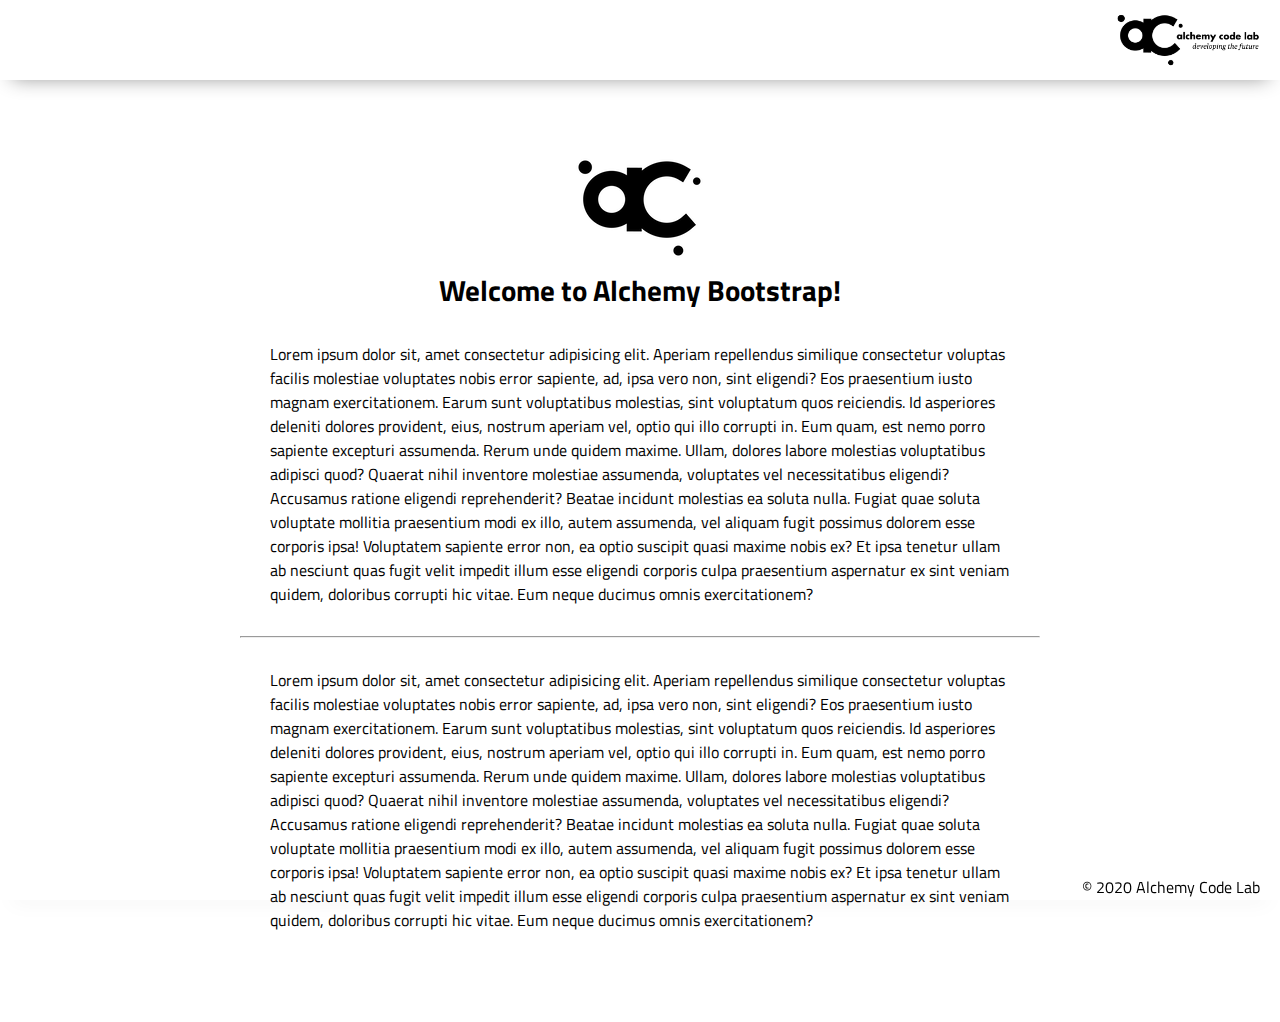
==== index.html @ 61d8a1f7 "Initial commit" ====
<!DOCTYPE html>
<html lang="en">

<head>
    <meta charset="UTF-8">
    <meta name="viewport" content="width=device-width, initial-scale=1.0">
    <meta http-equiv="X-UA-Compatible" content="ie=edge">
    <link href="https://fonts.googleapis.com/css2?family=Titillium+Web:wght@300&display=swap" rel="stylesheet">
    <link rel="stylesheet" href="styles/reset.css">
    <link rel="stylesheet" href="styles/style.css">
    <link rel="stylesheet" href="styles/home.css">
    <title>Document</title>
</head>

<body>
    <header>
        <div class="gutter-right logo">
            <img src="assets/big-logo.png"/>
        </div>
    </header>
    <main>
        <section class="main-section">
            <img class="main-logo" src="assets/alchemy-logo.png"/>
            <h2>
                Welcome to Alchemy Bootstrap!
            </h2>

            <content>
            <p>
                Lorem ipsum dolor sit, amet consectetur adipisicing elit. Aperiam repellendus similique consectetur voluptas facilis molestiae voluptates nobis error sapiente, ad, ipsa vero non, sint eligendi? Eos praesentium iusto magnam exercitationem.
                Earum sunt voluptatibus molestias, sint voluptatum quos reiciendis. Id asperiores deleniti dolores provident, eius, nostrum aperiam vel, optio qui illo corrupti in. Eum quam, est nemo porro sapiente excepturi assumenda.
                Rerum unde quidem maxime. Ullam, dolores labore molestias voluptatibus adipisci quod? Quaerat nihil inventore molestiae assumenda, voluptates vel necessitatibus eligendi? Accusamus ratione eligendi reprehenderit? Beatae incidunt molestias ea soluta nulla.
                Fugiat quae soluta voluptate mollitia praesentium modi ex illo, autem assumenda, vel aliquam fugit possimus dolorem esse corporis ipsa! Voluptatem sapiente error non, ea optio suscipit quasi maxime nobis ex?
                Et ipsa tenetur ullam ab nesciunt quas fugit velit impedit illum esse eligendi corporis culpa praesentium aspernatur ex sint veniam quidem, doloribus corrupti hic vitae. Eum neque ducimus omnis exercitationem?
            </p>
            <hr />
            <p>
                Lorem ipsum dolor sit, amet consectetur adipisicing elit. Aperiam repellendus similique consectetur voluptas facilis molestiae voluptates nobis error sapiente, ad, ipsa vero non, sint eligendi? Eos praesentium iusto magnam exercitationem.
                Earum sunt voluptatibus molestias, sint voluptatum quos reiciendis. Id asperiores deleniti dolores provident, eius, nostrum aperiam vel, optio qui illo corrupti in. Eum quam, est nemo porro sapiente excepturi assumenda.
                Rerum unde quidem maxime. Ullam, dolores labore molestias voluptatibus adipisci quod? Quaerat nihil inventore molestiae assumenda, voluptates vel necessitatibus eligendi? Accusamus ratione eligendi reprehenderit? Beatae incidunt molestias ea soluta nulla.
                Fugiat quae soluta voluptate mollitia praesentium modi ex illo, autem assumenda, vel aliquam fugit possimus dolorem esse corporis ipsa! Voluptatem sapiente error non, ea optio suscipit quasi maxime nobis ex?
                Et ipsa tenetur ullam ab nesciunt quas fugit velit impedit illum esse eligendi corporis culpa praesentium aspernatur ex sint veniam quidem, doloribus corrupti hic vitae. Eum neque ducimus omnis exercitationem?
            </p>

        </section>
    </main>
    <footer>
        <div class="copy gutter-right">&copy; 2020 Alchemy Code Lab</div>
    </footer>

    <script type="module" src="app.js"></script>
</body>

</html>
---- styles/style.css ----
body {
    /* https://coolors.co/generate and click export -> scss to get the colors to copy and paste below*/
    /* --color1: hsla(349, 69%, 76%, 1);
    --color2: hsla(207, 67%, 44%, 1);
    --color3: hsla(200, 61%, 56%, 1);
    --color4: hsla(187, 41%, 94%, 1);
    --color5: hsla(170, 28%, 95%, 1); */
/* 
    /* --color1: hsla(45, 86%, 83%, 1);
    --color2: hsla(135, 65%, 98%, 1);
    --color3: hsla(315, 37%, 86%, 1);
    --color4: hsla(45, 73%, 98%, 1);
    --color5: hsla(224, 40%, 79%, 1); */
    
    --header-height: 80px;
    --shadow: 0px 10px 20px -12px rgba(0,0,0,0.45);
    --gutter: 30px;
    --footer-height: 25px;
    
    font-family: 'Titillium Web', sans-serif;
    background-color: var(--color2);
}

main {
    display: flex;
    flex-direction: column;
    justify-content: center;
    align-items: center;
    margin-bottom: calc(var(--footer-height));
}

section {
    background-color: var(--color5);
    width: 1000px;
    max-width: 80%;
    display: flex;
    flex-direction: column;
    justify-content: center;
    align-items: center;
    padding-top: var(--gutter);
    padding-bottom: var(--gutter);
    margin-top: var(--gutter);
    margin-bottom: var(--gutter);
    border: solid 2px var(--color1);
}

header {
    display: flex;
    justify-content: flex-end;
    background-color: var(--color3);
    height: var(--header-height);
    box-shadow: var(--shadow);
}

footer {
    display: flex;
    justify-content: flex-end;
    background-color: var(--color3);
    box-shadow: var(--shadow);
}


h2 {
    font-size: 1.8rem;
    font-weight: bold;
}

.gutter-right {
    margin-right: 20px;
}

.main-logo {
    animation: pulse 5s infinite ease-in-out;
}

header img {
    height: var(--header-height);
}



content {
    width: 80%;
}

p {
    margin: var(--gutter);
}
  
footer {
    position: fixed;
    width: 100%;
    bottom: 0;
    height: var(--footer-height);
    display: flex;
    justify-content: flex-end;
    background-color: var(--color3);
    box-shadow: var(--shadow);
}
  
  @keyframes pulse {
    20% {
      transform: rotate3d(-10, -10, -10, 50deg) scale(1.2);
    }

    40% {
        transform: rotate3d(10, 10, -10, 50deg) scale(1);
    }

    60% {
        transform: rotate3d(-10, 10, 10, 50deg) scale(1.2);
      }

    80% {
        transform: rotate3d(10, 10, 10, 50deg) scale(1);
    }

  }
---- styles/home.css ----
/* add home page styles here */
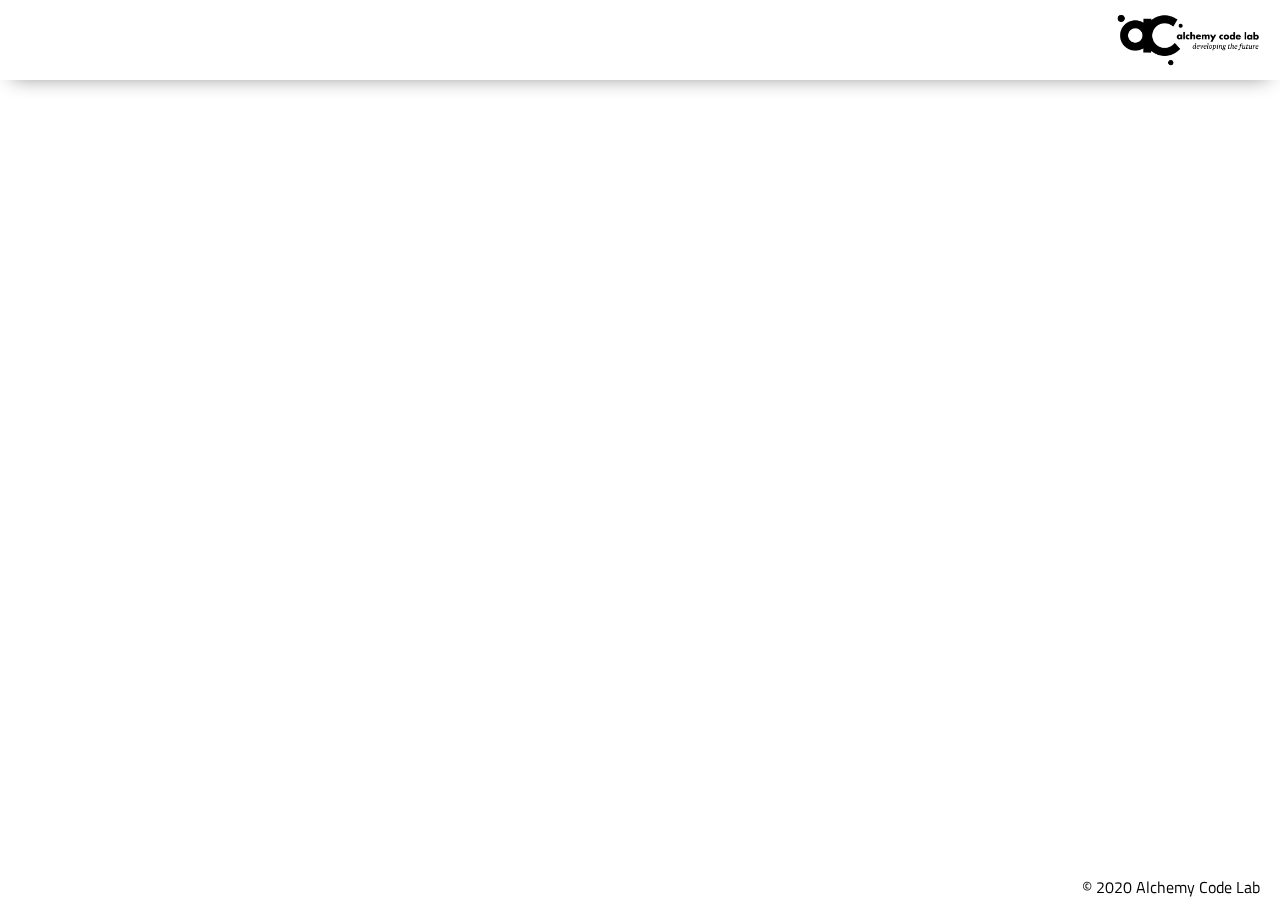
==== commit 114801c0: "Functions in utils and local storage" ====
--- a/index.html
+++ b/index.html
@@ -15,32 +15,14 @@
 <body>
     <header>
         <div class="gutter-right logo">
-            <img src="assets/big-logo.png"/>
+            <img src="assets/big-logo.png" />
         </div>
     </header>
     <main>
         <section class="main-section">
-            <img class="main-logo" src="assets/alchemy-logo.png"/>
-            <h2>
-                Welcome to Alchemy Bootstrap!
-            </h2>
+            <div id='pokemon'>
 
-            <content>
-            <p>
-                Lorem ipsum dolor sit, amet consectetur adipisicing elit. Aperiam repellendus similique consectetur voluptas facilis molestiae voluptates nobis error sapiente, ad, ipsa vero non, sint eligendi? Eos praesentium iusto magnam exercitationem.
-                Earum sunt voluptatibus molestias, sint voluptatum quos reiciendis. Id asperiores deleniti dolores provident, eius, nostrum aperiam vel, optio qui illo corrupti in. Eum quam, est nemo porro sapiente excepturi assumenda.
-                Rerum unde quidem maxime. Ullam, dolores labore molestias voluptatibus adipisci quod? Quaerat nihil inventore molestiae assumenda, voluptates vel necessitatibus eligendi? Accusamus ratione eligendi reprehenderit? Beatae incidunt molestias ea soluta nulla.
-                Fugiat quae soluta voluptate mollitia praesentium modi ex illo, autem assumenda, vel aliquam fugit possimus dolorem esse corporis ipsa! Voluptatem sapiente error non, ea optio suscipit quasi maxime nobis ex?
-                Et ipsa tenetur ullam ab nesciunt quas fugit velit impedit illum esse eligendi corporis culpa praesentium aspernatur ex sint veniam quidem, doloribus corrupti hic vitae. Eum neque ducimus omnis exercitationem?
-            </p>
-            <hr />
-            <p>
-                Lorem ipsum dolor sit, amet consectetur adipisicing elit. Aperiam repellendus similique consectetur voluptas facilis molestiae voluptates nobis error sapiente, ad, ipsa vero non, sint eligendi? Eos praesentium iusto magnam exercitationem.
-                Earum sunt voluptatibus molestias, sint voluptatum quos reiciendis. Id asperiores deleniti dolores provident, eius, nostrum aperiam vel, optio qui illo corrupti in. Eum quam, est nemo porro sapiente excepturi assumenda.
-                Rerum unde quidem maxime. Ullam, dolores labore molestias voluptatibus adipisci quod? Quaerat nihil inventore molestiae assumenda, voluptates vel necessitatibus eligendi? Accusamus ratione eligendi reprehenderit? Beatae incidunt molestias ea soluta nulla.
-                Fugiat quae soluta voluptate mollitia praesentium modi ex illo, autem assumenda, vel aliquam fugit possimus dolorem esse corporis ipsa! Voluptatem sapiente error non, ea optio suscipit quasi maxime nobis ex?
-                Et ipsa tenetur ullam ab nesciunt quas fugit velit impedit illum esse eligendi corporis culpa praesentium aspernatur ex sint veniam quidem, doloribus corrupti hic vitae. Eum neque ducimus omnis exercitationem?
-            </p>
+            </div>
 
         </section>
     </main>
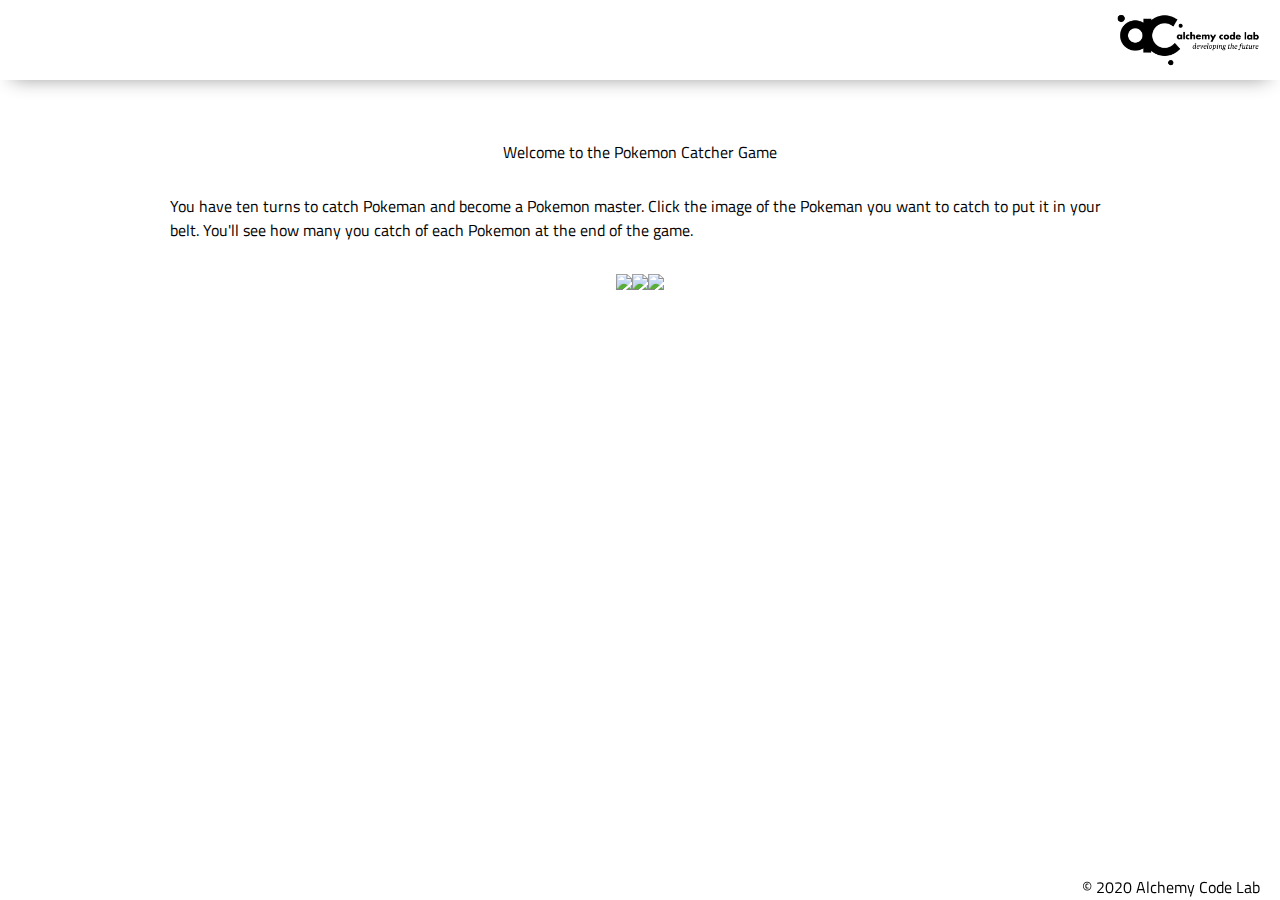
==== commit 97abe7ea: "finished function and started working on the results" ====
--- a/index.html
+++ b/index.html
@@ -20,6 +20,11 @@
     </header>
     <main>
         <section class="main-section">
+            <h1>Welcome to the Pokemon Catcher Game</h1>
+            <p>
+                You have ten turns to catch Pokeman and become a Pokemon master. Click the image of the Pokeman you want
+                to catch to put it in your belt. You'll see how many you catch of each Pokemon at the end of the game.
+            </p>
             <div id='pokemon'>
 
             </div>
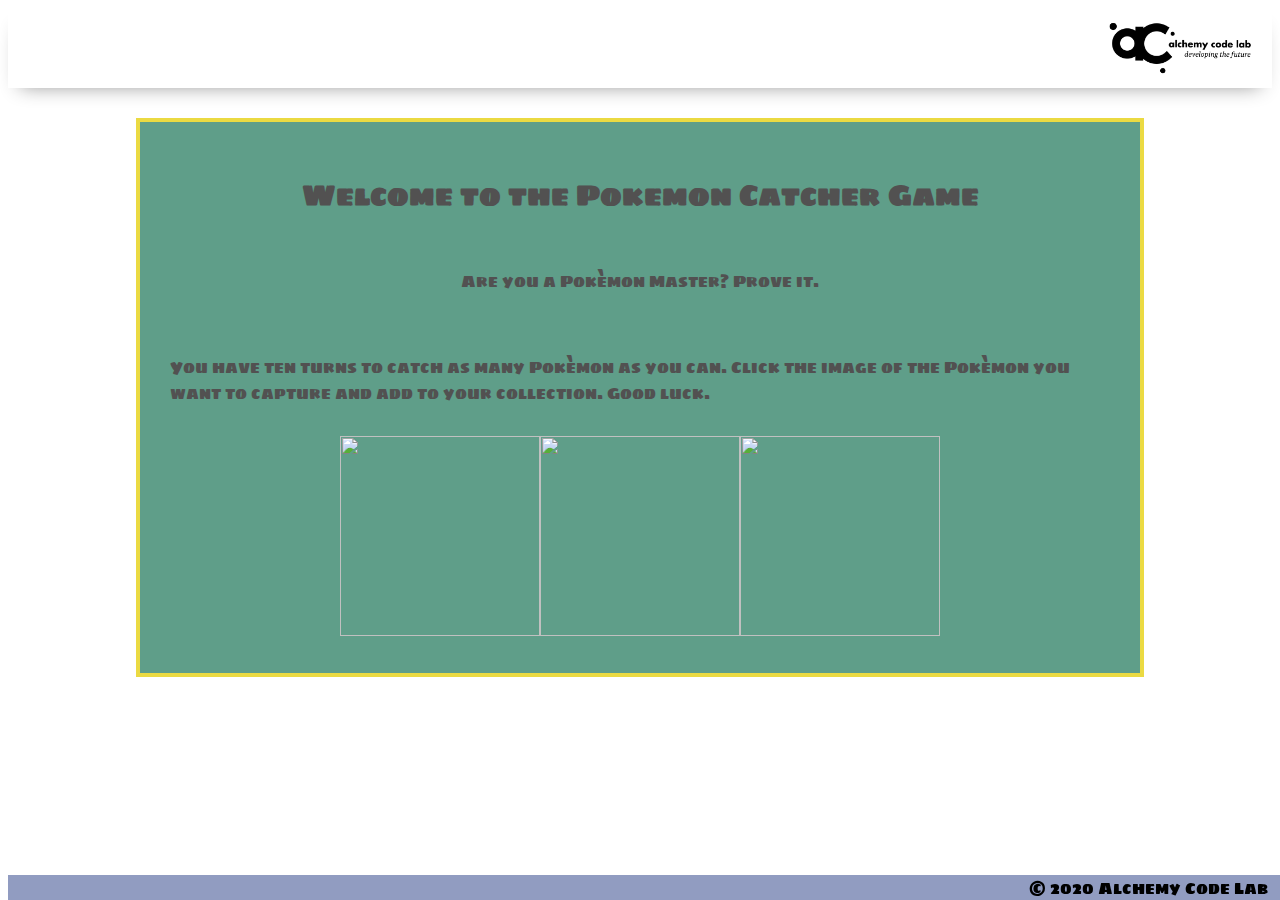
==== commit 96d5c92a: "final CSS" ====
--- a/index.html
+++ b/index.html
@@ -5,10 +5,8 @@
     <meta charset="UTF-8">
     <meta name="viewport" content="width=device-width, initial-scale=1.0">
     <meta http-equiv="X-UA-Compatible" content="ie=edge">
-    <link href="https://fonts.googleapis.com/css2?family=Titillium+Web:wght@300&display=swap" rel="stylesheet">
-    <link rel="stylesheet" href="styles/reset.css">
+    <link href="https://fonts.googleapis.com/css2?family=Sigmar+One&display=swap" rel="stylesheet">
     <link rel="stylesheet" href="styles/style.css">
-    <link rel="stylesheet" href="styles/home.css">
     <title>Document</title>
 </head>
 
@@ -22,8 +20,10 @@
         <section class="main-section">
             <h1>Welcome to the Pokemon Catcher Game</h1>
             <p>
-                You have ten turns to catch Pokeman and become a Pokemon master. Click the image of the Pokeman you want
-                to catch to put it in your belt. You'll see how many you catch of each Pokemon at the end of the game.
+                Are you a Pokèmon Master? Prove it.
+            </p>
+            <p>You have ten turns to catch as many Pokèmon as you can. Click the image of
+                the Pokèmon you want to capture and add to your collection. Good luck.
             </p>
             <div id='pokemon'>
 
--- a/styles/style.css
+++ b/styles/style.css
@@ -1,25 +1,17 @@
 
 body {
-    /* https://coolors.co/generate and click export -> scss to get the colors to copy and paste below*/
-    /* --color1: hsla(349, 69%, 76%, 1);
-    --color2: hsla(207, 67%, 44%, 1);
-    --color3: hsla(200, 61%, 56%, 1);
-    --color4: hsla(187, 41%, 94%, 1);
-    --color5: hsla(170, 28%, 95%, 1); */
-/* 
-    /* --color1: hsla(45, 86%, 83%, 1);
-    --color2: hsla(135, 65%, 98%, 1);
-    --color3: hsla(315, 37%, 86%, 1);
-    --color4: hsla(45, 73%, 98%, 1);
-    --color5: hsla(224, 40%, 79%, 1); */
+    --color1: rgba(178, 134, 199, 0.75);
+    --color2: rgb(255, 164, 89);    
+    --color3: rgb(108, 123, 172, .75);
+    --color4: hsla(160, 50%, 33%, .75);
+    --color5: rgb(235, 218, 66); 
     
     --header-height: 80px;
     --shadow: 0px 10px 20px -12px rgba(0,0,0,0.45);
     --gutter: 30px;
     --footer-height: 25px;
     
-    font-family: 'Titillium Web', sans-serif;
-    background-color: var(--color2);
+    font-family: 'Sigmar One', cursive;
 }
 
 main {
@@ -31,7 +23,7 @@
 }
 
 section {
-    background-color: var(--color5);
+    background-color: var(--color4);
     width: 1000px;
     max-width: 80%;
     display: flex;
@@ -42,13 +34,12 @@
     padding-bottom: var(--gutter);
     margin-top: var(--gutter);
     margin-bottom: var(--gutter);
-    border: solid 2px var(--color1);
+    border: solid 4px var(--color5);
 }
 
 header {
     display: flex;
     justify-content: flex-end;
-    background-color: var(--color3);
     height: var(--header-height);
     box-shadow: var(--shadow);
 }
@@ -56,14 +47,15 @@
 footer {
     display: flex;
     justify-content: flex-end;
-    background-color: var(--color3);
     box-shadow: var(--shadow);
 }
 
 
-h2 {
+h1 {
     font-size: 1.8rem;
     font-weight: bold;
+    color: rgb(82, 81, 81);
+    text-align: center;
 }
 
 .gutter-right {
@@ -86,6 +78,7 @@
 
 p {
     margin: var(--gutter);
+    color: rgb(82, 81, 81);
 }
   
 footer {
@@ -116,4 +109,15 @@
         transform: rotate3d(10, 10, 10, 50deg) scale(1);
     }
 
-  }+  }
+
+  .poke-img {
+    cursor: pointer;
+    width: 200px;
+    height: 200px;
+    transition: .2s ease-in-out;
+}
+
+.poke-img:hover {
+    transform: scale(1.5);
+}